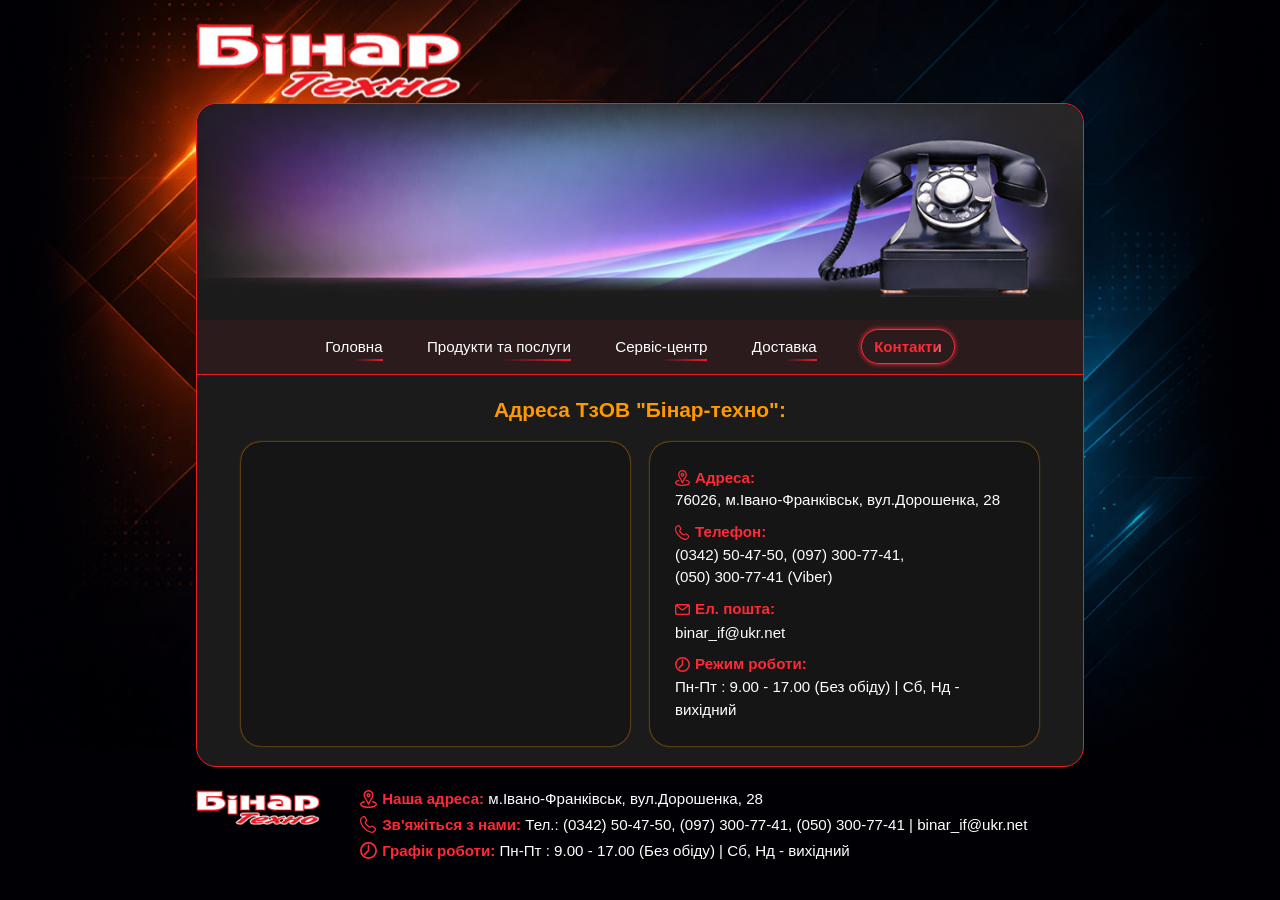
==== contact.html @ ac72ff1b "Upload" ====
<!DOCTYPE html>
<html lang="en">
<head>
    <meta charset="UTF-8">
    <meta name="viewport" content="width=device-width, initial-scale=1.0">
    <title>Контакти | Бінар-Техно</title>
    <link rel="shortcut icon" href="/" type="image/x-icon">
    <link rel="stylesheet" href="./css/animate.css">
    <link rel="stylesheet" href="./css/main.css">
</head>
<body>
    <div class="background"><img src="./img/main-background.png" alt="Background"></div>
    <div class="wrapper">
        <div class="backdrop"></div>
        <header class="header">
            <div class="container__header">
                <div class="block__logo">
                    <a href="./index.html"><img src="./img/logo.png" alt="Logo Binar-Techo"></a>
                </div>
                <div class="block__btnBurger">
                    <figure class="figure1"></figure>
                    <figure class="figure2"></figure>
                    <figure class="figure3"></figure>
                </div>
            </div>
    </header>
        <div class="container">
            <div class="menu__burger">
                <ul>
                    <li><a class="white__small__text nav-item" href="./index.html">Головна</a></li>
                    <li><a class="white__small__text nav-item" href="./product.html">Продукти та послуги</a></li>
                    <li><a class="white__small__text nav-item" href="./service.html">Сервіс-центр</a></li>
                    <li><a class="white__small__text nav-item" href="./delivery.html">Доставка</a></li>
                    <li><a class="white__small__text nav-active" href="./contact.html">Контакти</a></li>
                </ul>
            </div>
        <div class="wow fadeInDown contant" data-wow-delay="0.1s">
                <img class="banner" src="./img/banner-contact.png" alt="Banner">
                    <nav data-wow-duration="1s" class="wow fadeIn main__nav">
                        <ul>
                            <li data-wow-delay="0.2s" class="wow fadeInDown"><a class="white__small__text nav-item" href="./index.html">Головна</a></li>
                            <li data-wow-delay="0.45s"class="wow fadeInDown"><a class="white__small__text nav-item" href="./product.html">Продукти та послуги</a></li>
                            <li data-wow-delay="0.7s" class="wow fadeInDown"><a class="white__small__text nav-item" href="./service.html">Сервіс-центр</a></li>
                            <li data-wow-delay="0.92s"class="wow fadeInDown"><a class="white__small__text nav-item" href="./delivery.html">Доставка</a></li>
                            <li data-wow-delay="1.1s" class="wow fadeInDown"><a class="white__small__text nav-active" href="./contact.html">Контакти</a></li>
                        </ul>
                    </nav>
                    <div class="container__contant">
                        <h1 class="mb-20">Контакти</h1>
                        <h2 data-wow-delay="0.2s" class="wow fadeInDown title__text">Адреса ТзОВ "Бінар-техно":</h2>
                        <div class="cards cards-other">
                            <div data-wow-delay="0.4s" class="wow fadeInLeft card card-other card-map">
                        
                            <iframe 
                            src="https://www.google.com/maps?q=48.90550938605114,24.691852270891925&hl=uk&z=17&output=embed&maptype=roadmap"
                            width="100%" 
                            height="235" 
                            style="border:0;" 
                            allowfullscreen="" 
                            loading="lazy">
                            </iframe>

                            </div>
                            <div data-wow-delay="0.6s" class="wow fadeInRight card card-other">
                                <div class="block__info-contact">
                                    <div class="item__contact mb-10">
                                        <div class="block__icon-contact">
                                            <img src="./img/adress-icon.svg" alt="Adress">
                                            <p class="white__small__text red__bold__text">Адреса:</p>
                                        </div>
                                        <div class="block__text-contact">
                                            <p class="white__small__text">76026, м.Івано-Франківськ, вул.Дорошенка, 28</p>
                                        </div>
                                    </div>
                                    <div class="item__contact mb-10">
                                        <div class="block__icon-contact">
                                            <img src="./img/phone-icon.svg" alt="Phone">
                                            <p class="white__small__text red__bold__text">Телефон:</p>
                                        </div>
                                        <div class="block__text-contact">
                                            <p class="white__small__text"><a class="white__small__text" href="tel:0342504750">(0342)&nbsp;50&#8209;47&#8209;50</a>, <a class="white__small__text" href="tel:+380973007741">(097)&nbsp;300&#8209;77&#8209;41</a>, <a class="white__small__text" href="tel:0503007741">(050)&nbsp;300&#8209;77&#8209;41</a> (Viber)</p>
                                        </div>
                                    </div>
                                    <div class="item__contact mb-10">
                                        <div class="block__icon-contact">
                                            <img src="./img/mail-icon.svg" alt="Mail">
                                            <p class="white__small__text red__bold__text">Ел. пошта:</p>
                                        </div>
                                        <div class="block__text-contact">
                                            <p><a class="white__small__text" href="mailto:binar_if@ukr.net">binar_if@ukr.net</a></p>
                                        </div>
                                    </div>
                                    <div class="item__contact">
                                        <div class="block__icon-contact">
                                            <img src="./img/time-icon.svg" alt="Clock">
                                            <p class="white__small__text red__bold__text">Режим роботи:</p>
                                        </div>
                                        <div class="block__text-contact">
                                            <p class="white__small__text">Пн-Пт : 9.00 - 17.00 (Без обіду) | Сб, Нд - вихідний</p>
                                        </div>
                                    </div>
                                </div>
                            </div>
                          </div>
                    </div>
            </div>
            <footer class="wow fadeInUp footer pb-30">
                <div class="block__logo-footer">
                    <img src="./img/logo.png" alt="Logo Binar-Techno">
                </div>
                <div class="block__info-footer">
                    <div class="footer__info-adress footer__info-block">
                        <div class="block__icon">
                            <img src="./img/adress-icon.svg" alt="Adress">
                        </div>
                        <div class="block__text">
                            <p class="white__small__text"><span class="red__bold__text">Наша адреса:</span> м.Івано-Франківськ, вул.Дорошенка, 28</p>
                        </div>
                    </div>
                    <div class="footer__info-phone footer__info-block">
                        <div class="block__icon">
                            <img src="./img/phone-icon.svg" alt="Phone">
                        </div>
                        <div class="block__text">
                            <p class="white__small__text"><span class="red__bold__text">Зв'яжіться з нами:</span> Тел.: <a class="white__small__text" href="tel:0342504750">(0342)&nbsp;50&#8209;47&#8209;50</a>, <a class="white__small__text" href="tel:+380973007741">(097)&nbsp;300&#8209;77&#8209;41</a>, <a class="white__small__text" href="tel:+3800503007741">(050)&nbsp;300&#8209;77&#8209;41</a> | <a class="white__small__text" href="mailto:binar_if@ukr.net">binar_if@ukr.net</a></p>
                        </div>
                    </div>
                    <div class="footer__info-time footer__info-block">
                        <div class="block__icon">
                            <img src="./img/time-icon.svg" alt="Time">
                        </div>
                        <div class="block__text">
                            <p class="white__small__text"><span class="red__bold__text">Графік роботи:</span> Пн-Пт : 9.00 - 17.00 (Без обіду) | Сб, Нд - вихідний</p>
                        </div>
                    </div>
                </div>
            </footer>
        </div>
    </div>
    <script src="./js/main.js"></script>
    <script src="./js/wow.min.js"></script>
    <script>
        new WOW().init();
    </script>
</body>
</html>
---- css/main.css ----
@font-face {
    font-family: Open Sans, sans-serif;
    src: url(../fonts/OpenSans-Regular.ttf);
    src: url(../fonts/OpenSans-Bold.ttf);
}

*{padding: 0; margin: 0; bottom: 0; font-family: "Open Sans", sans-serif;}
*,*:before, *:after{-moz-box-sizing: border-box; -webkit-box-sizing: border-box; box-sizing: border-box;}
:focus,:active{outline: none;}
nav, footer, header, aside{display: block;}
input, button, textarea{font-family: inherit;}
input::-ms-clear{display: none; }
button{cursor: pointer;}
button ::-moz-focus-inner{padding: 0; border: 0;}
a, a:visited{text-decoration: none; font-family: "Open Sans", sans-serif;}
ul li {list-style: none;}
img{vertical-align: top;}
h1,h2,h3,h4,h5,h6 {font-family: "Open Sans", sans-serif;}

/* FLEX BEETWEN CENTER */
.main__nav ul, .footer, .footer__info-block, .item__service, .block__all-contact, .block__info-contact, .block__icon-contact, .item__article, .container__header {
    display: flex;
    align-items: center;
    justify-content: space-between;
}
/* FLEX BEETWEN CENTER */

/* MAIN CLASS */
.mb-10 {
    margin-bottom: clamp(6px, 0.7vw, 10px);
}
.mb-20 {
    margin-bottom: clamp(10px, 1.2vw, 20px);
}
.mb-30 {
    margin-bottom: clamp(15px, 1.8vw, 30px);
}
.pb-30 {
    padding-bottom: clamp(15px, 1.8vw, 30px);
}
.white__standart__text {
    font-size: clamp(8px, calc(8px + 10 * (100vw / 1440)), 18px);
    color: #FFF;
}
.white__small__text {
    font-size: clamp(8px, calc(8px + 8 * (100vw / 1440)), 16px);
    color: #FFF;
}
.red__text {
    /* color: #EF1D26; */
    color: #ff2a35;
}
.red__bold__text {
    font-weight: bold;
    /* color: #EF1D26; */
    color: #ff2a35;
}
.yellow__text {
    color: #FF9900;
}
.green__text {
    color: #00FF09;
    font-weight: 600;
}
.title__text {
    color: #FF9900;
    font-size: clamp(12px, calc(12px + 10 * (100vw / 1440)), 22px);
    font-weight: bold;
    text-align: center;
}
.bold {
    font-weight: bold;
}
.text__center {
    text-align: center;
}
h1 {
    font-size: 20px;
    color: #FFFFFF;
    text-align: center;
}
/* MAIN CLASS */
body {
    width: 100%;
    background-color: #010005;
}
.container__header {
    width: 69.44%;
    max-width: 1000px;
    margin: 0 auto;
}
.wrapper {
    width: 100%;
    max-width: 1440px;
    background-color: #010005;
    margin: 0 auto;
    overflow: hidden;
    position: relative;
}
.background {
    width: 99%;
    height: 100%;
    max-width: 1440px;
    position: fixed;
    top: 50%;
    left: 50%;
    transform: translate(-50%, -50%);
    z-index: 1;
    animation: background-run 3s linear infinite;
    margin: 0 auto;
    display: block;
}
.background img {
    width: 100%;
    display: block;
    margin: -7.5vw auto 0 auto;
}
@keyframes background-run {
    0% {
      transform: scale(1.0) translate(-50%, -50%);
      opacity: 1;
      transition: all .3s ease;
    }
    25% {
        transform: scale(1.005) translate(-50%, -50%);
        opacity: 0.9;
      transition: all .3s ease;
    }
    50% {
        transform: scale(1.01) translate(-50%, -50%);
        opacity: 0.8;
      transition: all .3s ease;
    }
    75% {
        transform: scale(1.005) translate(-50%, -50%);
        opacity: 0.9;
      transition: all .3s ease;
    }
    100% {
        transform: scale(1.0) translate(-50%, -50%);
        opacity: 1;
      transition: all .3s ease;
    }
  }
.container {
    width: 69.44%;
    max-width: 1000px;
    margin: 0 auto;
}
.container__contant {
    width: 90%;
    max-width: 900px;
    margin: 0 auto;
}
.block__logo {
    width: 30%;
    max-width: 300px;
    padding: clamp(12px, 1.8vw, 30px) 0 0.3125rem 0;
    position: relative;
    z-index: 2;
    transition: all .3s ease;
}
.block__logo img{
    width: 100%;
    max-width: 300px;
}
.block__logo:hover {
    transform: scale(1.025);
    transition: all .3s ease;
}
.contant {
    width: 100%;
    border: 1px solid #EF1D26;
    border-radius: 20px;
    background: #1B1B1B;
    z-index: 2;
    position: relative;
}
.contant .banner {
    width: 100%;
    border-radius: 20px;
}
.main__nav {
    width: 100%;
    background: hsla(357, 87%, 53%, 0.075);
    margin: clamp(15px, 1.8vw, 30px) 0 clamp(15px, 1.8vw, 30px) 0;
    border-bottom: 1px solid #EF1D26;
}
.main__nav ul {
    width: 71%;
    max-width: 710px;
    margin: 0 auto;
    padding: clamp(10px, 1.2vw, 20px) 0 clamp(10px, 1.2vw, 20px) 0;
}
.main__nav ul li a {
    transition: all .3s ease;
}
.nav-item:hover {
    transform: scale(1.02);
}
.nav-item {
    position: relative;
    display: inline-block;
    width: fit-content;
    text-decoration: none;
    color: #FFF;
    padding: 0.2rem 0 0.2rem 0;
  }
  .nav-item::after {
    content: "";
    position: absolute;
    left: 0;
    bottom: -3px;
    width: 100%;
    height: 2px;
    overflow: hidden;
    background: linear-gradient(90deg, transparent, transparent, #EF1D26, transparent, transparent);
    background-size: 200% 100%;
    animation: running-line 2s linear infinite;
  }
  @keyframes running-line {
    0% {
      background-position: 100% 0;
    }
    100% {
      background-position: -100% 0;
    }
  }
.nav-item:hover {
    color: #ff2a35;
    transition: all .3s ease;
}
.main__nav ul li a.nav-active {
    border: 1px solid #ff2a35;
    border-radius: 20px;
    box-shadow: 0 0 5px #ff2a35;
    padding: 0.5rem 0.75rem;
}
.nav-active {
    text-decoration: none;
    color: #EF1D26;
    position: relative;
    font-weight: 600;
  
    background: linear-gradient(
      120deg,
      #ff2a35 0%,
      #ff2a35 40%,
      rgba(255,255,255,0.8) 50%,
      #ff2a35 60%,
      #ff2a35 100%
    );
    background-size: 200%;
    -webkit-background-clip: text;
    -webkit-text-fill-color: transparent;
    animation: shine 2s linear infinite;
  }
  @keyframes shine {
    0% {
      background-position: 100%;
    }
    100% {
      background-position: -100%;
    }
  }
.footer {
    width: 100%;
    align-items: flex-start;
    margin-top: clamp(15px, 1.8vw, 30px);;
    position: relative;
    z-index: 2;
}
.block__logo-footer {
    width: 14%;
    max-width: 140px;
}
.block__logo-footer img {
    width: 100%;
    max-width: 140px;
}
.block__info-footer {
    width: 81.50%;
    max-height: 815px;
}
.footer__info-block:first-child {
    margin: 0 0 0.6vw 0;
}
.footer__info-block {
    width: 100%;
    max-width: 815px;
    margin: 0.6vw 0;
    justify-content: flex-start;
}
.footer__info-block .block__icon img {
    width: clamp(10px, calc(10px + 8 * (100vw / 1440)), 18px);
}
.block__text {
    margin-left: 5px;
}
.block__text p {
    line-height: 1rem;
}
.block__text a{
    transition: color .3s ease;
}
.block__text a:hover {
    color: #ff2a35;
    transition: color .3s ease;
}
.cards {
    display: grid;
    grid-template-columns: repeat(auto-fit, minmax(320px, 1fr));
    gap: 70px 20px;
    padding: 30px 0 20px 0;
  }
.cards2 {
    padding: 70px 0 20px 0;
  }
.cards3 {
    padding: 40px 0 0 0;
  }
.card {
    display: flex;
    flex-direction: column;
    justify-content: space-between;
    padding: 25px;
    border-radius: 20px;
    background: #151515;
    border: 1px solid #ff9900;
    box-shadow: 0 0 5px #FF9900;
    height: 100%;
    position: relative;
    transition: all .3s ease;
}
.card:hover {
    transform: scale(1.02);
    box-shadow: 0 0 10px #FF9900;
    transition: all .3s ease;
}
  .card h3 {
    margin: 0 0 12px;
    text-align: center;
  }
  .card p {
    margin: 0;
    flex-grow: 1;
    line-height: 1.5;
    text-align: center;
  }
  .card-icon {
    position: absolute;
    top: -28%;
    left: 40%;
    width: 18.39%;
  }
  .card-icon img {
    width: 100%;
  }
.card1 {
    position: relative;
}
.card1::before, .card4::before, .card7::before, .card8::before, .card9::before {
    content: '';
    width: clamp(40px, 5vw, 70px);
    height: 80px;
    background: url('../img/icon-card1.png');
    background-position: center;
    background-repeat: no-repeat;
    background-size: contain;
    position: absolute;
    top: -55px;
    display: block;
    margin: 0 auto;
    left: 51%;
    transform: translateX(-51%);
}
.card4::before {
    background: url('../img/icon-card4.png');
    background-position: center;
    background-repeat: no-repeat;
    background-size: contain;
}
.card7::before {
    background: url('../img/icon-card7.png');
    background-position: center;
    background-repeat: no-repeat;
    background-size: contain;
    top: -51px;
}
.card8::before {
    background: url('../img/icon-card8.png');
    background-position: center;
    background-repeat: no-repeat;
    background-size: contain;
}
.card9::before {
    background: url('../img/icon-card9.png');
    background-position: center;
    background-repeat: no-repeat;
    background-size: contain;
    left: 50%;
    transform: translateX(-50%);
}
.marquee {
    width: 100%;
    overflow: hidden;
}
.marquee-track {
    display: flex;
    width: max-content;
    animation: scroll 35s linear infinite;
}
.marquee-track img {
    width: auto;
    height: clamp(20px, 2.3vw, 35px);
    margin-right: 40px;
    flex-shrink: 0;
}
@keyframes scroll {
    0% {
      transform: translateX(0);
    }
    100% {
      transform: translateX(-50%);
    }
}
.marquee2 {
    width: 100%;
    overflow: hidden;
}
.marquee-track2 {
    display: flex;
    width: max-content;
    animation: scroll2 35s linear infinite;
}
.marquee-track2 img {
    height: clamp(20px, 2.3vw, 35px);
    margin-right: 40px;
    flex-shrink: 0;
}
@keyframes scroll2 {
    0% {
        transform: translateX(-50%);
    }
    100% {
        transform: translateX(0%);
    }
}
.marquee:hover .marquee-track, .marquee2:hover .marquee-track2{
    animation-play-state: paused;
}
.item__service {
    width: 100%;
    max-width: 900px;
}
.icon__item-service {
    width: 7%;
    max-width: 70px;
}
.icon__item-service img{
    width: 100%;
}
.text__item-service {
    width: 88.1%;
    max-width: 808px;
}
.plashka__text {
    width: 80%;
    max-width: 673px;
    background: #141414;
    border: 1px solid #FF9900;
    box-shadow: 0 0 5px #FF9900;
    border-radius: 10px;
    padding: 15px 30px;
    margin: 0 auto;
    text-align: center;
    font-style: italic;
    margin-bottom: clamp(15px, 1.8vw, 30px);
}
.block__all-contact {
    width: 100%;
    max-width: 900px;
}
.block__map {
    width: 48%;
    max-width: 432px;
}
.card-map iframe {
    width: 100%;
    height: 235px;
    border-radius: 20px;
  }
.block__info-contact {
    width: 100%;
    flex-direction: column;
}
.item__contact {
    width: 100%;
}
.block__icon-contact img{
    width: clamp(8px, calc(8px + 8*(100vw / 1440)), 16px);
}
.block__icon-contact {
    justify-content: flex-start;
}
.block__icon-contact p {
    width: 30%;
    text-align: left;
    margin-left: 5px;
}
.block__text-contact p {
    text-align: left;
}
.block__text-contact a {
    transition: color .3s ease;
}
.block__text-contact a:hover {
    color: #EF1D26;
    transition: color .3s ease;
}
.card-other {
    border: none;
    box-shadow: 0 0 2px #FF9900;
}
.cards-other {
    padding: 20px 0 20px 0;
}
.link__nubmer {
    transition: color .3s ease;
}
.link__nubmer:hover {
    color: #EF1D26;
    transition: color .3s ease;
}
h1 {
    display: none;
}
.block__btnBurger {
    display: none;
}
.menu__burger {
    display: none;
}
.backdrop {
    display: none;
}
.title__custom {
    width: 55%;
    margin: 0 auto clamp(10px, 1.2vw, 20px) auto;
}
p {
    line-height: 1.35;
}

header {
    display: flex;
    align-items: center;
    justify-content: space-between;
    position: relative;
    z-index: 11;

    transform: translateY(-100%);
    opacity: 0;
    transition: all .8s ease;
}
  .header.show {
    transform: translateY(0);
    opacity: 1;
  }

@media screen and (max-width: 1260px) {
    .main__nav ul li {
        padding: 0.2rem 0.2rem;
    }
    .title__custom {
        width: 70%;
        margin: 0 auto clamp(10px, 1.2vw, 20px) auto;
    }
}
@media screen and (max-width: 1058px) {
    .main__nav ul {
        flex-wrap: wrap;
        justify-content: center;
    }
    .card2::before {
        top: -50px;
    }
    .cards {
        gap: 50px 20px;
    }
    .cards3 {
        padding: 30px 0 0 0;
    }
    .cards-other {
        gap: 20px 20px;
        padding: 20px 0 20px 0;
    }
}
@media screen and (max-width: 575px) {
    .wrapper {
        background-position: top -6vw center;
    }
    .container {
        width: 80%;
    }
    .footer {
        flex-direction: column;
    }
    .block__logo-footer {
        width: 30%;
        max-width: 90px;
        margin-bottom: 10px;
    }
    .footer__info-block:first-child {
        margin: 0 0 1vw 0;
    }
    .footer__info-block {
        margin: 1vw 0;
    }
    .cards {
        grid-template-columns: repeat(auto-fit, minmax(100%, 1fr));
    }
    .card1::before {
        top: -50px;
    }
    .card {
        padding: 15px;
        border-radius: 10px;
    }
    .title__text {
        font-size: 15px;
    }
    .plashka__text {
        padding: 10px;
        width: 100%;
    }
    .item__service {
        flex-direction: column;
    }
    .icon__item-service {
        width: 14%;
        margin-bottom: 5px;
    }
    .text__item-service p {
        text-align: center;
    }
    .card-map iframe {
    height: 170px;
    border-radius: 10px;
    }
    .contant {
    border-radius: 10px;
    }
      .contant .banner {
        border-radius: 10px;
        margin-bottom: 20px;
      }
      .cards {
        padding: 20px 0 20px 0;
    }
    .cards2 {
        padding: 50px 0 20px 0;
    }
    .card8::before, .card6::before, .card5::before, .card4::before {
        top: -50px;
    }
    .card9::before {
        top: -47px;
    }
    .main__nav {
        display: none;
    }
    h1 {
        display: block;
    }
    header {
        display: flex;
        align-items: center;
        justify-content: space-between;
        position: relative;
        z-index: 11;

        transform: translateY(-100%);
        opacity: 0;
        transition: all .7s ease;
    }
      .header.show {
        transform: translateY(0);
        opacity: 1;
      }
    .block__btnBurger {
        display: flex;
        justify-content: space-between;
        align-items: center;
        flex-direction: column;
        width: 26px;
        height: 16px;
        overflow: hidden;
        transition: all .3s ease;
    }
    .block__btnBurger figure {
        width: 100%;
        height: 1px;
        background: #FFF;
        border-radius: 5px;
        transition: all .4s ease;
    }
    .block__btnBurger.active .figure1 {
        transform: rotate(45deg) translateX(10px);
        transition: all .3s ease;
        margin-left: -15px;
      }
      
      .block__btnBurger.active .figure2 {
        transform: translateX(100%);
        transition: all .3s ease;
      }
      
      .block__btnBurger.active .figure3 {
        transform: rotate(-45deg) translateX(10px);
        transition: all .3s ease;
        margin-left: -15px;
      }


    .menu__burger {
        position: fixed;
        top: -250px;
        left: 0;
        width: 100%;
        height: 230px;
        background: #1B1B1B;
        display: flex;
        align-items: center;
        justify-content: flex-start;
        border-radius: 20px;
        box-shadow: 0 0 5px #EF1D26;
        border-bottom: 1px solid #EF1D26;
        transition: all .4s ease;
        z-index: 10;
    }
    .menu__burger.active {
        top: -20px;
        transition: all .4s ease;
    }
    .menu__burger ul {
        width: 80%;
        margin: 11vw auto 0 auto;
    }
    .nav-active {
        border: none;
        font-weight: 600;
    }
    .menu__burger ul li a {
        font-size: 14px;
    }
    .menu__burger ul li {
        margin: 5px 0;
    }
    .backdrop {
        display: block;
        position: fixed;
        top: 0;
        left: 0;
        width: 100%;
        height: 350vw;
        background: #000000;
        opacity: 0;
        transition: all .4s ease;
        z-index: 9;
        transform: translateY(-100%);
    }
    .backdrop.active {
        opacity: 0.6;
        transition: all .4s ease;
        transform: translateX(0%);
    }
    .white__standart__text {
        font-size: 14px;
    }
    .white__small__text {
        font-size: 13px;
    }
    .title__custom {
        width: 100%;
        margin: 0 auto clamp(10px, 1.2vw, 20px) auto;
    }
    .styled-table {
    overflow-x: scroll;
    display: block;
      }
      .marquee-track {
        animation: scroll 20s linear infinite;
      }
      .card__items-articles {
        grid-template-columns: repeat(auto-fit, minmax(100%, 1fr));
      }
      .icon__article {
        width: 40px;
      }
      .icon__article img{
        width: 40px;
      }
      .item__article {
        padding: 10px;
        border-radius: 10px;
      }
      .background {
        width: 100%;
      }
      header.fixed {
        background: rgba(0, 0, 0, 0.3); /* Semi-transparent */
        backdrop-filter: blur(5px);
        -webkit-backdrop-filter: blur(10px); /* Required for Safari */
        position: fixed;
        top: 0;
        left: 0;
        height: 44px;
        width: 100%;
        transition: all .6s ease;
      }
      .wrapper.fixed {
        margin-top: 45px;
      }
      .header.menu-open {
        background: transparent;
      }
}
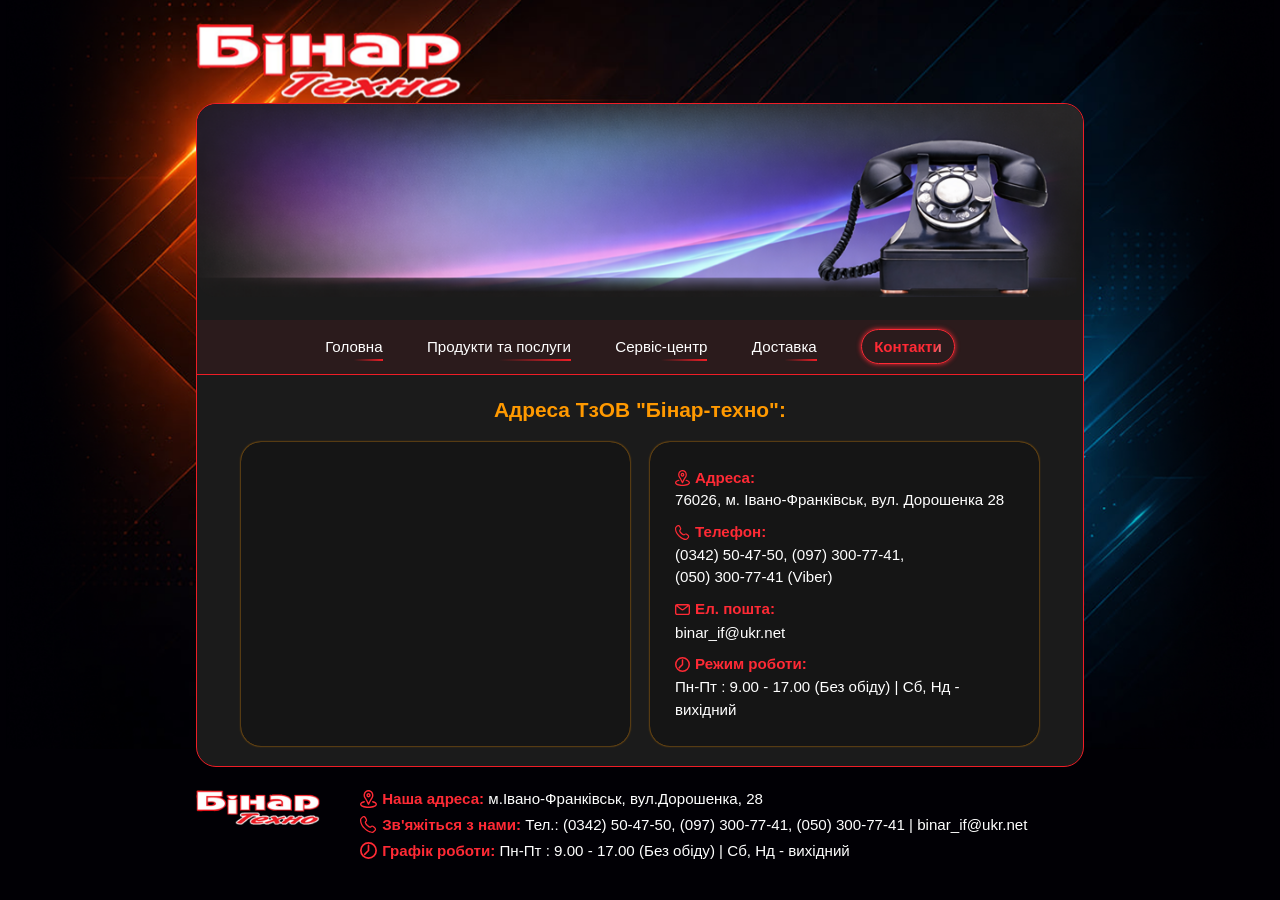
==== commit 83f80e74: "Upload" ====
--- a/contact.html
+++ b/contact.html
@@ -3,8 +3,10 @@
 <head>
     <meta charset="UTF-8">
     <meta name="viewport" content="width=device-width, initial-scale=1.0">
+    <meta name="autor" content="https://www.linkedin.com/in/petro-denesyuk/">
+    <meta name="copyright" content="Petro Denesyuk" />
     <title>Контакти | Бінар-Техно</title>
-    <link rel="shortcut icon" href="/" type="image/x-icon">
+    <link rel="shortcut icon" href="./img/favicon.png" type="image/x-icon">
     <link rel="stylesheet" href="./css/animate.css">
     <link rel="stylesheet" href="./css/main.css">
 </head>
@@ -50,15 +52,13 @@
                         <h2 data-wow-delay="0.2s" class="wow fadeInDown title__text">Адреса ТзОВ "Бінар-техно":</h2>
                         <div class="cards cards-other">
                             <div data-wow-delay="0.4s" class="wow fadeInLeft card card-other card-map">
-                        
-                            <iframe 
-                            src="https://www.google.com/maps?q=48.90550938605114,24.691852270891925&hl=uk&z=17&output=embed&maptype=roadmap"
+
+                            <iframe src="https://www.google.com/maps/embed?pb=!1m18!1m12!1m3!1d600!2d24.69188942467534!3d48.90550131213475!2m3!1f0!2f0!3f0!3m2!1i1024!2i768!4f13.1!3m3!1m2!1s0x4730c1367207b5c7%3A0xd9be2eb7962abf79!2z0JHRltC90LDRgC3RgtC10YXQvdC-!5e0!3m2!1suk!2sua!4v1777445091785!5m2!1suk!2sua"
                             width="100%" 
                             height="235" 
                             style="border:0;" 
                             allowfullscreen="" 
-                            loading="lazy">
-                            </iframe>
+                            loading="lazy"></iframe>
 
                             </div>
                             <div data-wow-delay="0.6s" class="wow fadeInRight card card-other">
@@ -69,7 +69,7 @@
                                             <p class="white__small__text red__bold__text">Адреса:</p>
                                         </div>
                                         <div class="block__text-contact">
-                                            <p class="white__small__text">76026, м.Івано-Франківськ, вул.Дорошенка, 28</p>
+                                            <p class="white__small__text">76026, м.&nbsp;Івано-Франківськ, вул.&nbsp;Дорошенка&nbsp;28</p>
                                         </div>
                                     </div>
                                     <div class="item__contact mb-10">
--- a/css/main.css
+++ b/css/main.css
@@ -567,6 +567,9 @@
     transform: translateY(0);
     opacity: 1;
   }
+  .block__fotter__info__mobile {
+    display: none;
+  }
 
 @media screen and (max-width: 1260px) {
     .main__nav ul li {
@@ -809,9 +812,9 @@
         width: 100%;
       }
       header.fixed {
-        background: rgba(0, 0, 0, 0.3); /* Semi-transparent */
+        background: rgba(0, 0, 0, 0.3);
         backdrop-filter: blur(5px);
-        -webkit-backdrop-filter: blur(10px); /* Required for Safari */
+        -webkit-backdrop-filter: blur(10px);
         position: fixed;
         top: 0;
         left: 0;
@@ -825,4 +828,20 @@
       .header.menu-open {
         background: transparent;
       }
+
+      .block__fotter__info__mobile {
+        display: block;
+      }
+      .block__fotter__info__desktop {
+        display: none;
+      }
+      .footer__info-block {
+        align-items: flex-start;
+      }
+      .block__text p {
+        line-height: 1.1rem;
+    }
+    .block__icon {
+        margin-top: 2px;
+    }
 }
